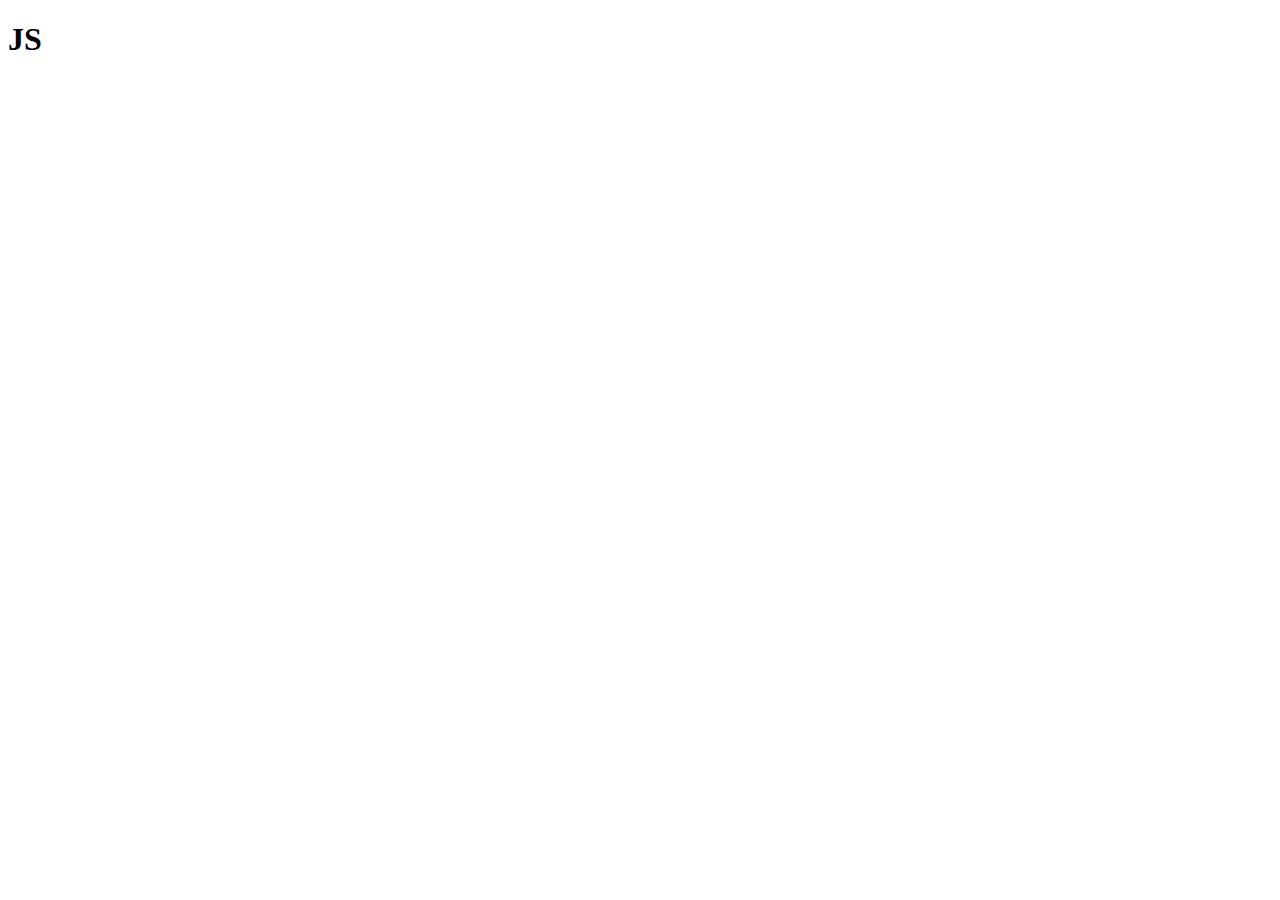
==== JS-for-REACT/setup/index.html @ 420df214 "JS for REACT learning" ====
<!DOCTYPE html>
<html lang="en">
<head>
    <meta charset="UTF-8">
    <meta http-equiv="X-UA-Compatible" content="IE=edge">
    <meta name="viewport" content="width=device-width, initial-scale=1.0">
    <title>JS for REACT</title>
</head>
<body>
    <h1>JS</h1>
</body>
</html>
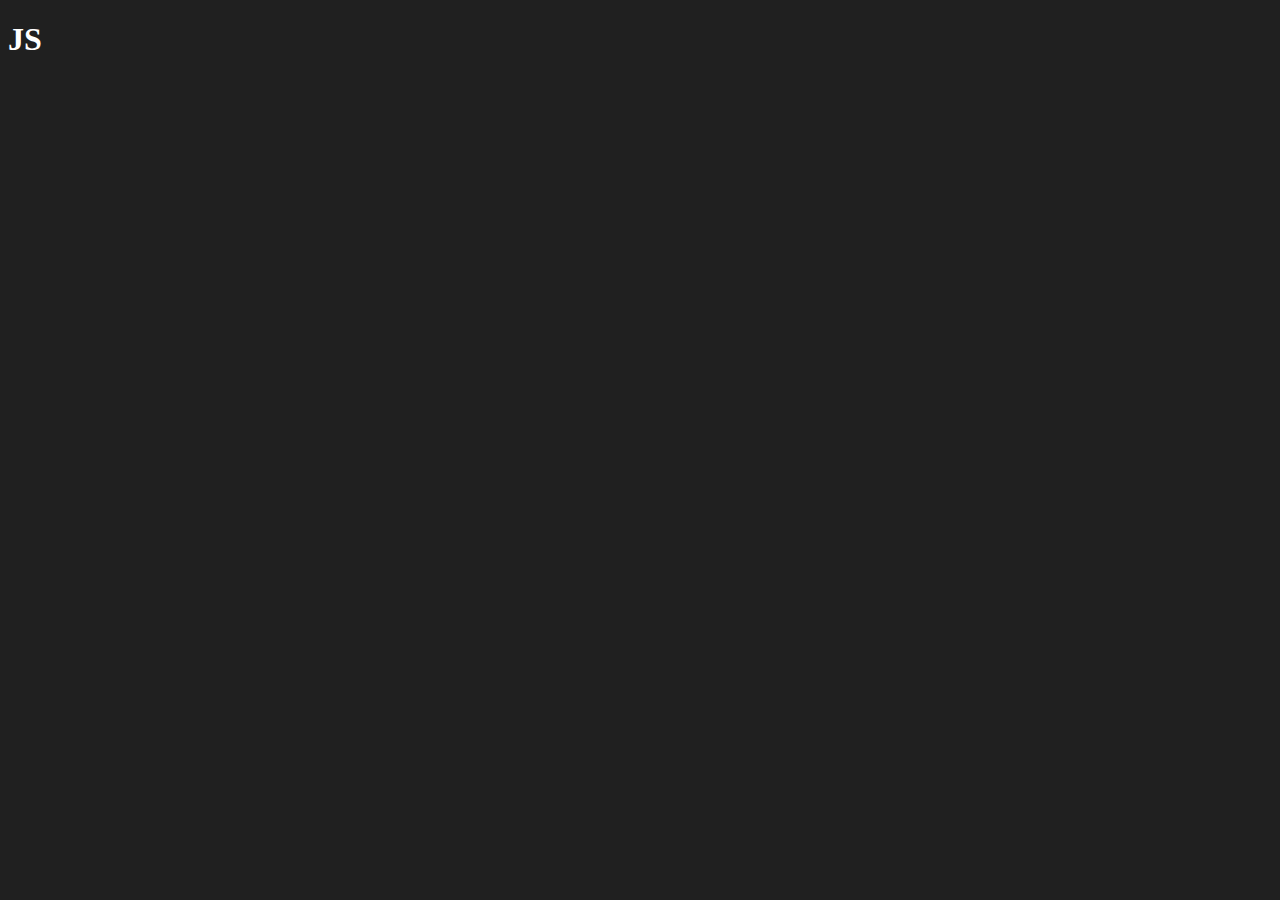
==== commit b452e570: "fix folder and files" ====
--- a/JS-for-REACT/setup/index.html
+++ b/JS-for-REACT/setup/index.html
@@ -5,8 +5,11 @@
     <meta http-equiv="X-UA-Compatible" content="IE=edge">
     <meta name="viewport" content="width=device-width, initial-scale=1.0">
     <title>JS for REACT</title>
+    <link rel="stylesheet" href="./index.css">
 </head>
 <body>
     <h1>JS</h1>
+
+    <script src="./index.js"></script>
 </body>
 </html>
--- a/JS-for-REACT/setup/index.css
+++ b/JS-for-REACT/setup/index.css
@@ -0,0 +1,4 @@
+body {
+    background: #202020;
+    color: white;
+}
